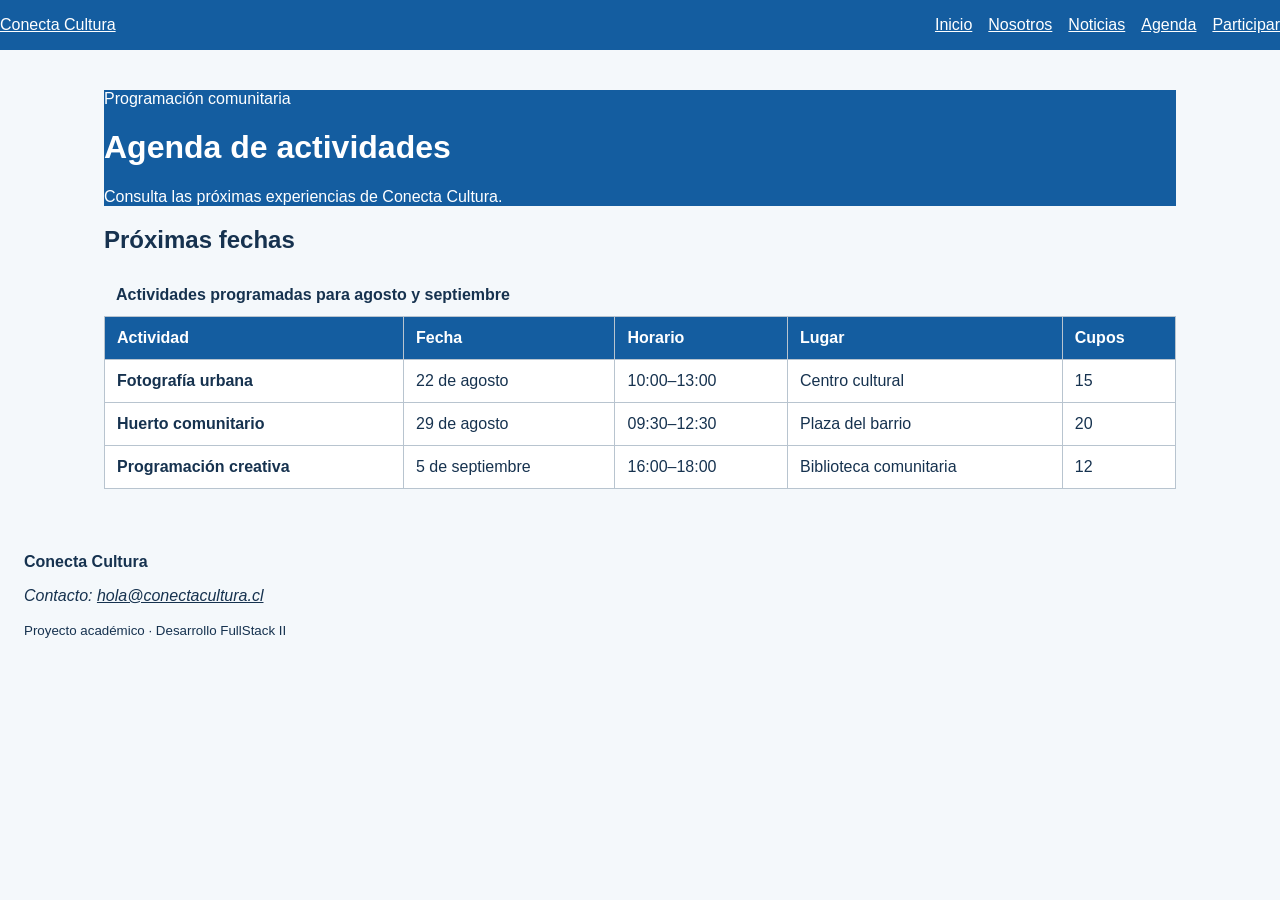
==== agenda.html @ 5630e3b8 "feat: agregar agenda semántica de actividades" ====
<!DOCTYPE html>
<html lang="es">
<head>
  <meta charset="UTF-8">
  <meta name="viewport" content="width=device-width, initial-scale=1.0">
  <meta name="description" content="Talleres y actividades de Conecta Cultura">
  <title>Agenda | Conecta Cultura</title>
  <link rel="stylesheet" href="assets/css/estilos.css">
</head>
<body>
  <a class="salto-contenido" href="#contenido-principal">Ir al contenido</a>
  <header class="cabecera-sitio">
    <a class="marca" href="index.html">Conecta Cultura</a>
    <nav aria-label="Navegación principal">
      <ul class="menu">
        <li><a href="index.html">Inicio</a></li>
        <li><a href="nosotros.html">Nosotros</a></li>
        <li><a href="noticias.html">Noticias</a></li>
        <li><a href="agenda.html" aria-current="page">Agenda</a></li>
        <li><a href="participar.html">Participar</a></li>
      </ul>
    </nav>
  </header>

  <main id="contenido-principal">
  <header class="encabezado-pagina">
    <p class="etiqueta">Programación comunitaria</p>
    <h1>Agenda de actividades</h1>
    <p>Consulta las próximas experiencias de Conecta Cultura.</p>
  </header>

  <section aria-labelledby="titulo-agenda">
    <h2 id="titulo-agenda">Próximas fechas</h2>
    <div class="tabla-contenedor" tabindex="0"
         aria-label="Agenda desplazable horizontalmente">
      <table>
        <caption>Actividades programadas para agosto y septiembre</caption>
        <thead>
          <tr>
            <th scope="col">Actividad</th>
            <th scope="col">Fecha</th>
            <th scope="col">Horario</th>
            <th scope="col">Lugar</th>
            <th scope="col">Cupos</th>
          </tr>
        </thead>
        <tbody>
          <tr>
            <th scope="row">Fotografía urbana</th>
            <td><time datetime="2026-08-22">22 de agosto</time></td>
            <td><time datetime="10:00">10:00</time>–13:00</td>
            <td>Centro cultural</td>
            <td>15</td>
          </tr>
          <tr>
            <th scope="row">Huerto comunitario</th>
            <td><time datetime="2026-08-29">29 de agosto</time></td>
            <td><time datetime="09:30">09:30</time>–12:30</td>
            <td>Plaza del barrio</td>
            <td>20</td>
          </tr>
          <tr>
            <th scope="row">Programación creativa</th>
            <td><time datetime="2026-09-05">5 de septiembre</time></td>
            <td><time datetime="16:00">16:00</time>–18:00</td>
            <td>Biblioteca comunitaria</td>
            <td>12</td>
          </tr>
        </tbody>
      </table>
    </div>
  </section>
</main>


  <footer class="pie-sitio">
    <p><strong>Conecta Cultura</strong></p>
    <address>Contacto: <a href="mailto:hola@conectacultura.cl">hola@conectacultura.cl</a></address>
    <p><small>Proyecto académico · Desarrollo FullStack II</small></p>
  </footer>
  <script src="assets/js/app.js"></script>
</body>
</html>
---- assets/css/estilos.css ----
* {
  box-sizing: border-box;
}

body {
  margin: 0;
  font-family: Arial, sans-serif;
  color: #16324f;
  background-color: #f4f8fb;
}

header,

.mensaje-inicial{
  font-size: 10;
  font-family: Arial, sans-serif;
  color: #db0a0a;
}

main,

footer {
  padding: 1.5rem;
}

header {
  color: #ffffff;
  background-color: #145da0;
}

button {
  padding: 0.75rem 1rem;
  color: #ffffff;
  background-color: #2a7f62;
  border: 0;
  border-radius: 0.4rem;
  cursor: pointer;
}

.cabecera-sitio,
.menu,
.grilla-tarjetas {
  display: flex;
  gap: 1rem;
}

.cabecera-sitio {
  align-items: center;
  justify-content: space-between;
}

.menu {
  padding: 0;
  list-style: none;
}

.marca,
.menu a,
.pie-sitio a {
  color: inherit;
}

main {
  max-width: 70rem;
  margin-inline: auto;
}

.grilla-tarjetas {
  flex-wrap: wrap;
}

.tarjeta {
  flex: 1 1 18rem;
  padding: 1rem;
  background: #ffffff;
}

img {
  max-width: 100%;
  height: auto;
}

.salto-contenido {
  position: absolute;
  left: -10000px;
}

.salto-contenido:focus {
  position: static;
}


.tabla-contenedor {
  max-width: 100%;
  overflow-x: auto;
}

table {
  width: 100%;
  border-collapse: collapse;
  background-color: #ffffff;
}

caption {
  padding: 0.75rem;
  font-weight: bold;
  text-align: left;
}

th,
td {
  padding: 0.75rem;
  border: 1px solid #b8c4cf;
  text-align: left;
}

thead {
  color: #ffffff;
  background-color: #145da0;
}

.formulario {
  display: grid;
  gap: 1rem;
  max-width: 42rem;
}

.formulario fieldset {
  display: grid;
  gap: 0.75rem;
  padding: 1rem;
  border: 1px solid #b8c4cf;
}

.formulario input,
.formulario select,
.formulario textarea {
  width: 100%;
  padding: 0.7rem;
  font: inherit;
}

.formulario input[type="radio"],
.formulario input[type="checkbox"] {
  width: auto;
}
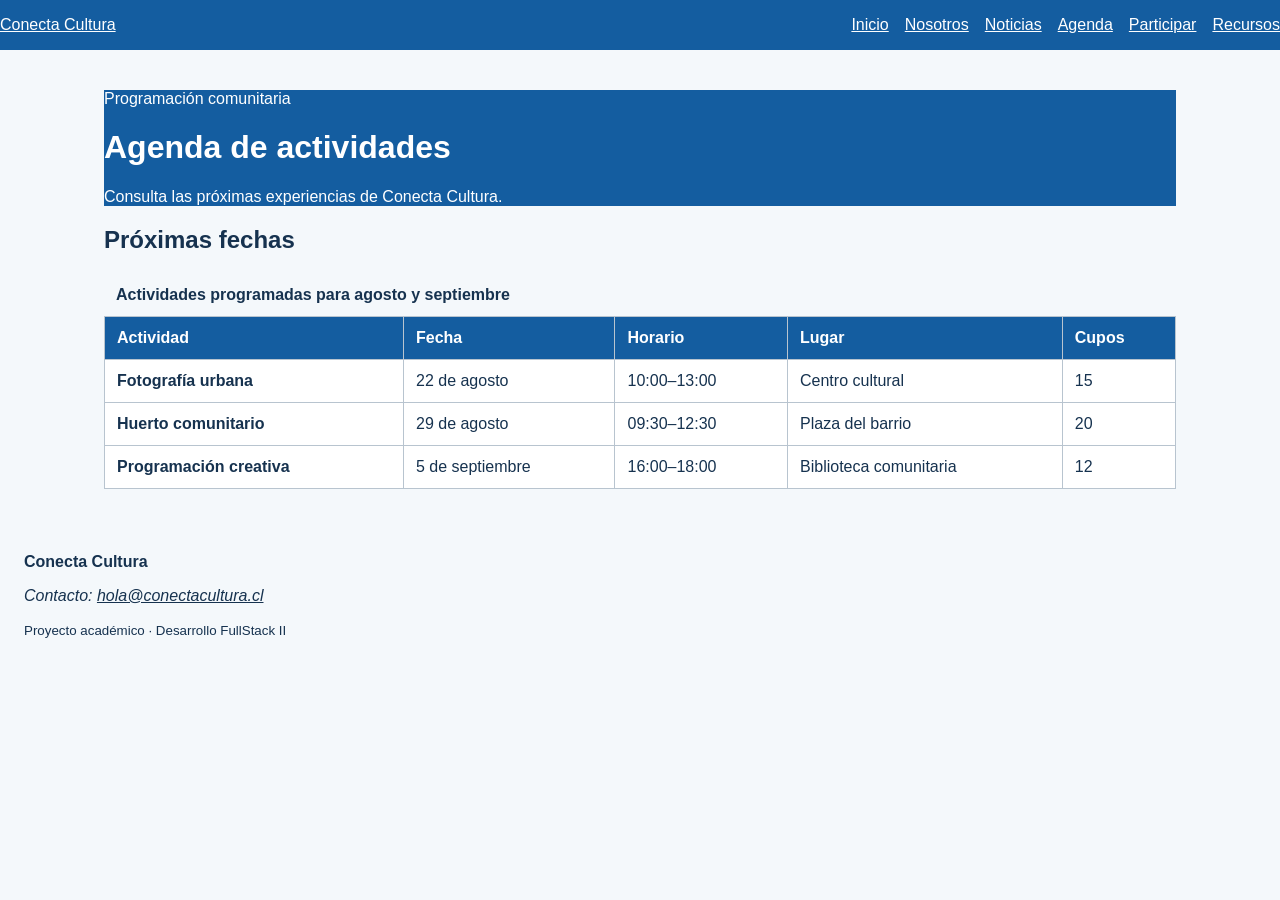
==== commit 3b36c064: "se realiza pagina recursos con video." ====
--- a/agenda.html
+++ b/agenda.html
@@ -18,6 +18,7 @@
         <li><a href="noticias.html">Noticias</a></li>
         <li><a href="agenda.html" aria-current="page">Agenda</a></li>
         <li><a href="participar.html">Participar</a></li>
+        <li><a href="recursos.html">Recursos</a></li>
       </ul>
     </nav>
   </header>
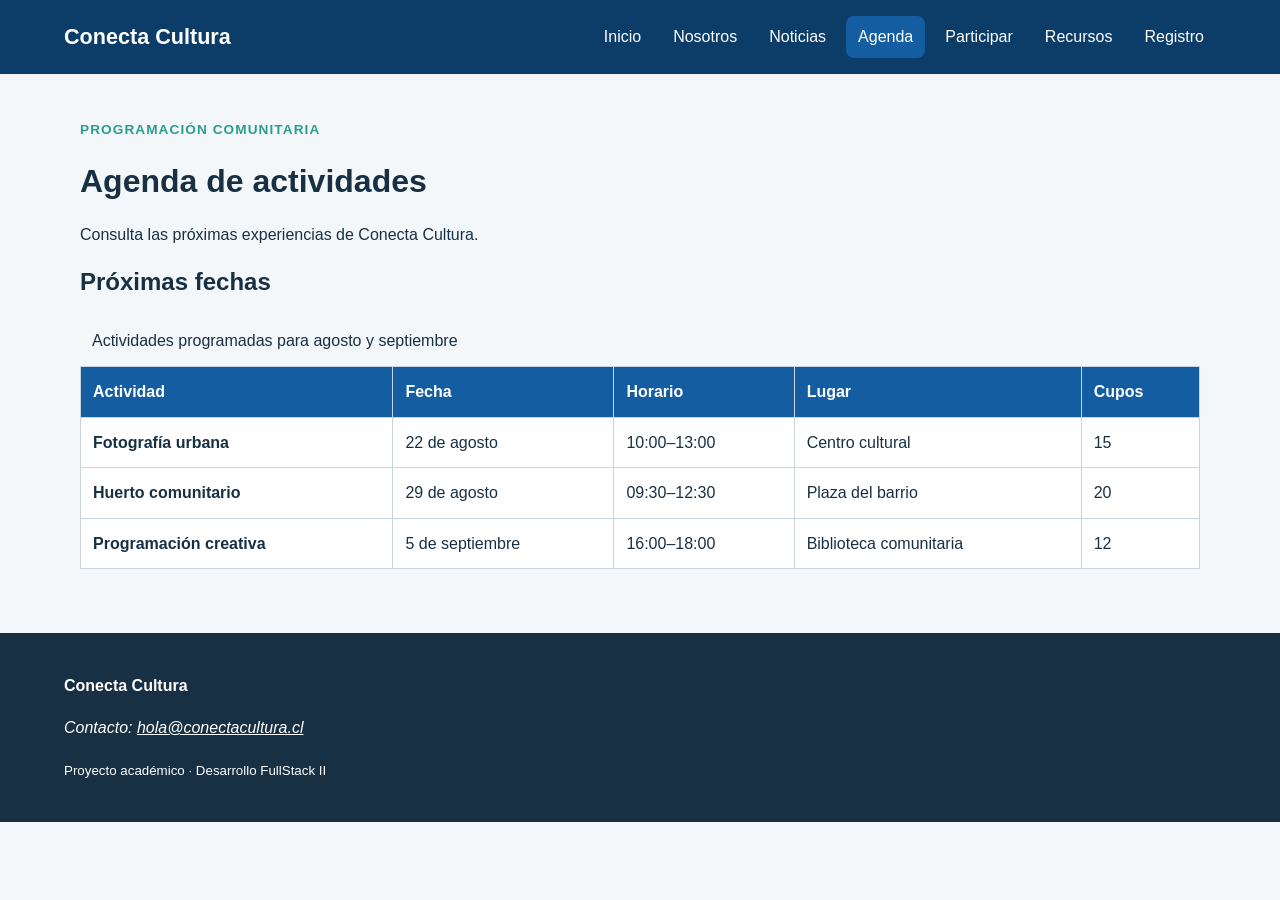
==== commit d0bfb8f2: "se agrega guia 8" ====
--- a/agenda.html
+++ b/agenda.html
@@ -18,7 +18,8 @@
         <li><a href="noticias.html">Noticias</a></li>
         <li><a href="agenda.html" aria-current="page">Agenda</a></li>
         <li><a href="participar.html">Participar</a></li>
-        <li><a href="recursos.html">Recursos</a></li>
+        <li><a href="recursos.html">Recursos</a></li>        
+        <li><a href="registro.html">Registro</a></li>
       </ul>
     </nav>
   </header>
--- a/assets/css/estilos.css
+++ b/assets/css/estilos.css
@@ -1,95 +1,157 @@
-* {
+/* 1. Variables */
+:root {
+  --color-primario: #145da0;
+  --color-primario-oscuro: #0b3d68;
+  --color-secundario: #2a9d8f;
+  --color-acento: #f4a261;
+  --color-texto: #183044;
+  --color-texto-suave: #526575;
+  --color-fondo: #f4f7fa;
+  --color-superficie: #ffffff;
+  --color-borde: #c9d4de;
+  --fuente-base: Arial, Helvetica, sans-serif;
+  --radio: 0.75rem;
+  --sombra: 0 0.5rem 1.25rem rgb(20 48 68 / 12%);
+  --ancho-contenido: 72rem;
+}
+
+*,
+*::before,
+*::after {
   box-sizing: border-box;
+}
+
+/* 2. Base y tipografía */
+html {
+  scroll-behavior: smooth;
 }
 
 body {
   margin: 0;
-  font-family: Arial, sans-serif;
-  color: #16324f;
-  background-color: #f4f8fb;
-}
-
-header,
-
-.mensaje-inicial{
-  font-size: 10;
-  font-family: Arial, sans-serif;
-  color: #db0a0a;
-}
-
-main,
-
-footer {
-  padding: 1.5rem;
-}
-
-header {
-  color: #ffffff;
-  background-color: #145da0;
-}
-
-button {
-  padding: 0.75rem 1rem;
-  color: #ffffff;
-  background-color: #2a7f62;
-  border: 0;
-  border-radius: 0.4rem;
-  cursor: pointer;
-}
-
-.cabecera-sitio,
-.menu,
-.grilla-tarjetas {
+  color: var(--color-texto);
+  background: var(--color-fondo);
+  font-family: var(--fuente-base);
+  font-size: 1rem;
+  line-height: 1.6;
+}
+
+img,
+video {
+  display: block;
+  max-width: 100%;
+  height: auto;
+}
+
+a {
+  color: var(--color-primario);
+}
+
+h1,
+h2,
+h3 {
+  line-height: 1.2;
+  text-wrap: balance;
+}
+
+/* 3. Estructura */
+main {
+  width: 90%;
+  max-width: 70rem;
+  margin-inline: auto;
+  padding-block: 2rem 4rem;
+}
+
+section + section {
+  margin-top: 3rem;
+}
+
+/* 4. Navegación (mobile first: una columna; Flexbox reorganiza desde 48rem) */
+.cabecera-sitio {
   display: flex;
+  flex-direction: column;
   gap: 1rem;
-}
-
-.cabecera-sitio {
-  align-items: center;
-  justify-content: space-between;
+  padding: 1rem 5%;
+  color: #ffffff;
+  background: var(--color-primario-oscuro);
+}
+
+.marca {
+  color: #ffffff;
+  font-size: 1.35rem;
+  font-weight: 700;
+  text-decoration: none;
 }
 
 .menu {
+  display: flex;
+  flex-direction: column;
+  gap: 0.5rem;
+  margin: 0;
   padding: 0;
   list-style: none;
 }
 
-.marca,
-.menu a,
-.pie-sitio a {
-  color: inherit;
-}
-
-main {
-  max-width: 70rem;
-  margin-inline: auto;
-}
-
+.menu a {
+  display: inline-block;
+  padding: 0.5rem 0.75rem;
+  color: #ffffff;
+  border-radius: 0.5rem;
+  text-decoration: none;
+}
+
+.menu a:hover,
+.menu a[aria-current="page"] {
+  background: var(--color-primario);
+}
+
+/* 5. Componentes */
+.etiqueta {
+  margin-bottom: 0.25rem;
+  color: var(--color-secundario);
+  font-size: 0.85rem;
+  font-weight: 700;
+  letter-spacing: 0.08em;
+  text-transform: uppercase;
+}
+
+.tarjeta,
+.mensaje-confirmacion,
+.formulario fieldset {
+  padding: 1.5rem;
+  background: var(--color-superficie);
+  border: 1px solid var(--color-borde);
+  border-radius: var(--radio);
+  box-shadow: var(--sombra);
+}
+
+/* Grid mobile first: una columna; se amplía en las media queries de abajo */
 .grilla-tarjetas {
-  flex-wrap: wrap;
-}
-
-.tarjeta {
-  flex: 1 1 18rem;
-  padding: 1rem;
-  background: #ffffff;
-}
-
-img {
-  max-width: 100%;
-  height: auto;
-}
-
-.salto-contenido {
-  position: absolute;
-  left: -10000px;
-}
-
-.salto-contenido:focus {
-  position: static;
-}
-
-
+  display: grid;
+  grid-template-columns: 1fr;
+  gap: 1.5rem;
+}
+
+.boton,
+button {
+  display: inline-block;
+  width: fit-content;
+  padding: 0.7rem 1rem;
+  color: #ffffff;
+  background: var(--color-primario);
+  border: 0;
+  border-radius: 0.5rem;
+  font: inherit;
+  font-weight: 700;
+  text-decoration: none;
+  cursor: pointer;
+}
+
+.boton:hover,
+button:hover {
+  background: var(--color-primario-oscuro);
+}
+
+/* 6. Tablas y formularios */
 .tabla-contenedor {
   max-width: 100%;
   overflow-x: auto;
@@ -98,25 +160,24 @@
 table {
   width: 100%;
   border-collapse: collapse;
-  background-color: #ffffff;
-}
-
-caption {
-  padding: 0.75rem;
-  font-weight: bold;
-  text-align: left;
-}
-
+  background: var(--color-superficie);
+}
+
+caption,
 th,
 td {
   padding: 0.75rem;
-  border: 1px solid #b8c4cf;
   text-align: left;
 }
 
+th,
+td {
+  border: 1px solid var(--color-borde);
+}
+
 thead {
   color: #ffffff;
-  background-color: #145da0;
+  background: var(--color-primario);
 }
 
 .formulario {
@@ -128,8 +189,6 @@
 .formulario fieldset {
   display: grid;
   gap: 0.75rem;
-  padding: 1rem;
-  border: 1px solid #b8c4cf;
 }
 
 .formulario input,
@@ -137,6 +196,10 @@
 .formulario textarea {
   width: 100%;
   padding: 0.7rem;
+  color: inherit;
+  background: #ffffff;
+  border: 1px solid var(--color-borde);
+  border-radius: 0.4rem;
   font: inherit;
 }
 
@@ -144,3 +207,140 @@
 .formulario input[type="checkbox"] {
   width: auto;
 }
+
+/* 7. Multimedia y utilidades */
+video,
+iframe {
+  width: 100%;
+  max-width: 100%;
+}
+
+iframe {
+  aspect-ratio: 16 / 9;
+  border: 0;
+}
+
+.salto-contenido {
+  position: absolute;
+  padding: 0.6rem 1rem;
+  color: #ffffff;
+  background: var(--color-primario-oscuro);
+  transform: translateY(-150%);
+}
+
+.salto-contenido:focus {
+  transform: translateY(0);
+}
+
+:focus-visible {
+  outline: 3px solid var(--color-acento);
+  outline-offset: 3px;
+}
+
+input:required,
+select:required,
+textarea:required {
+  border-left: 0.3rem solid var(--color-primario);
+}
+
+input:focus,
+select:focus,
+textarea:focus {
+  border-color: var(--color-primario);
+}
+
+.pie-sitio {
+  padding: 1.5rem 5%;
+  color: #ffffff;
+  background: var(--color-texto);
+}
+
+.pie-sitio a {
+  color: #ffffff;
+}
+
+/* 8. Media queries (diseño adaptable) */
+@media (min-width: 48rem) {
+  .cabecera-sitio {
+    flex-direction: row;
+    justify-content: space-between;
+    align-items: center;
+  }
+
+  .menu {
+    flex-direction: row;
+    flex-wrap: wrap;
+  }
+
+  .grilla-tarjetas {
+    grid-template-columns: 1fr 1fr;
+  }
+}
+
+@media (min-width: 64rem) {
+  .grilla-tarjetas {
+    grid-template-columns: repeat(3, 1fr);
+  }
+}
+
+.destacado {
+  color: #8a4b08;
+  background-color: #fff3cd;
+  padding: 1rem;
+  border-left: 0.35rem solid #d97706;
+}
+
+.boton-menu {
+  display: inline-block;
+  padding: 0.65rem 0.85rem;
+  font-size: 1.5rem;
+  background-color: #096147;
+  border: 0.1rem solid #1f4b5b;
+  border-radius: 0.35rem;
+  cursor: pointer;
+}
+
+.menu {
+  display: none;
+  flex-direction: column;
+  gap: 0.5rem;
+}
+
+.menu.menu-abierto {
+  display: flex;
+}
+
+@media (min-width: 768px) {
+  .boton-menu {
+    display: none;
+  }
+
+  .menu {
+    display: flex;
+    flex-direction: row;
+  }
+}
+
+.aviso-cupos {
+  color: #8a4b08;
+  font-weight: 700;
+}
+
+.actividad-completa {
+  color: #b42318;
+  font-weight: 700;
+}
+
+.mensaje-error {
+  display: block;
+  color: #b42318;
+  min-height: 1.25rem;
+}
+
+.campo-invalido {
+  border: 0.15rem solid #b42318;
+}
+
+.campo-invalido:focus {
+  outline: 0.2rem solid #f4a6a0;
+}
